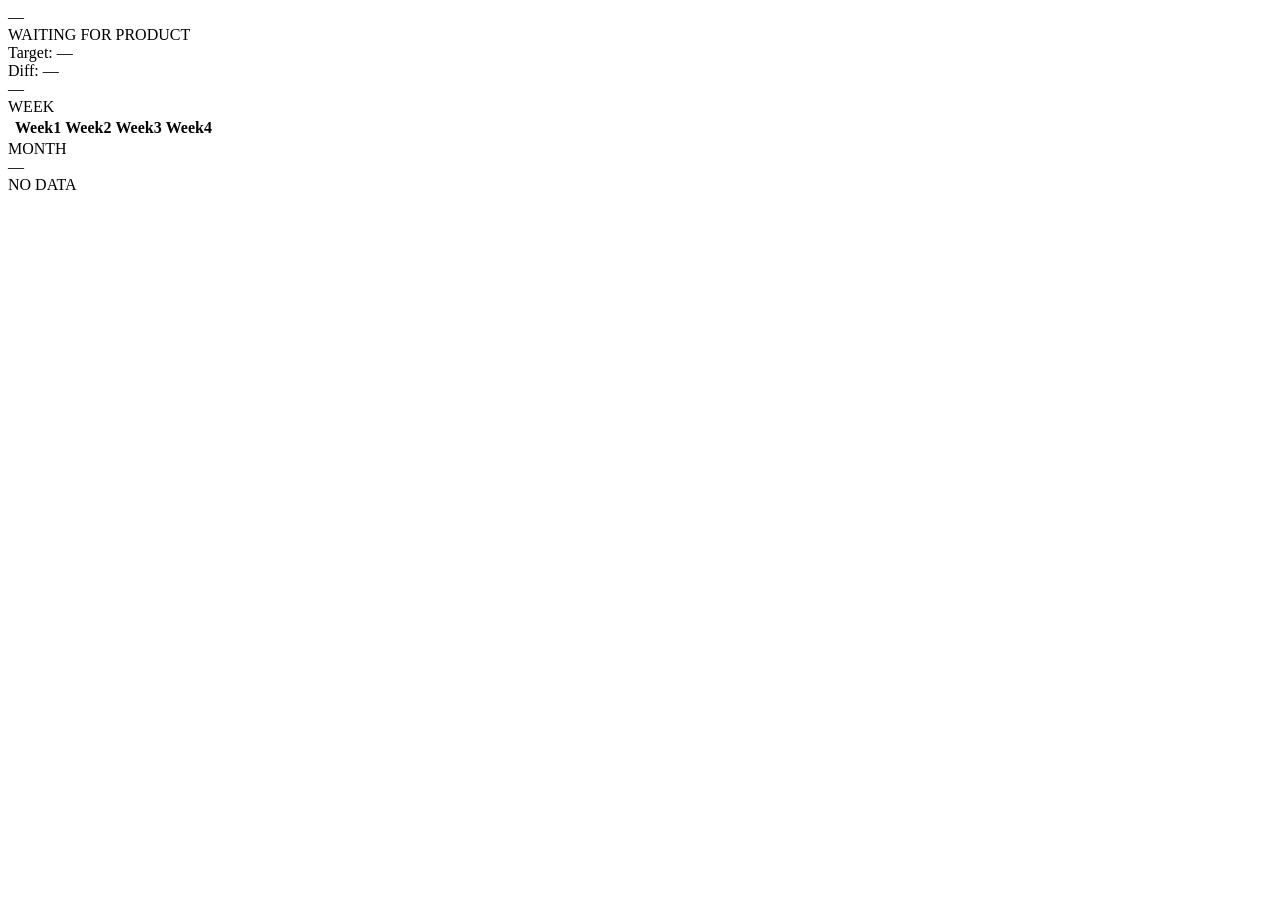
==== web/board.html @ d9a236e5 "first commit" ====
<!DOCTYPE html>
<html lang="en">
<head>
<meta charset="utf-8">
<meta name="viewport" content="width=device-width, initial-scale=1">
<title>Cycle Time Board</title>
<link rel="icon" href="data:image/svg+xml,<svg xmlns='http://www.w3.org/2000/svg' viewBox='0 0 16 16'><text y='14' font-size='14'>&#128200;</text></svg>">
<link rel="stylesheet" href="/static/board.css">
</head>
<body>
<div class="board" id="board">

  <header class="station" id="station">—</header>

  <section class="live" id="live">
    <span id="liveText">WAITING FOR PRODUCT</span>
  </section>

  <section class="diff" id="diff">
    <div class="diff-item">
      <span class="diff-label">Target:</span>
      <span id="targetVal">—</span>
    </div>
    <div class="diff-item">
      <span class="diff-label">Diff:</span>
      <span id="diffVal">—</span>
    </div>
  </section>

  <section class="day">
    <div class="day-date" id="dayDate">—</div>
    <div class="rank-list" id="dayList"></div>
  </section>

  <div class="bottom">
    <section class="panel week">
      <div class="panel-head">WEEK</div>
      <div class="panel-body">
        <table class="week-grid">
          <thead>
            <tr><th></th><th>Week1</th><th>Week2</th><th>Week3</th><th>Week4</th></tr>
          </thead>
          <tbody id="weekBody"></tbody>
        </table>
      </div>
    </section>

    <section class="panel month">
      <div class="panel-head">MONTH</div>
      <div class="panel-body">
        <div class="month-label" id="monthLabel">—</div>
        <div class="rank-list" id="monthList"></div>
      </div>
    </section>
  </div>

</div>

<div class="offline-tag">NO DATA</div>

<script src="/static/board.js"></script>
</body>
</html>
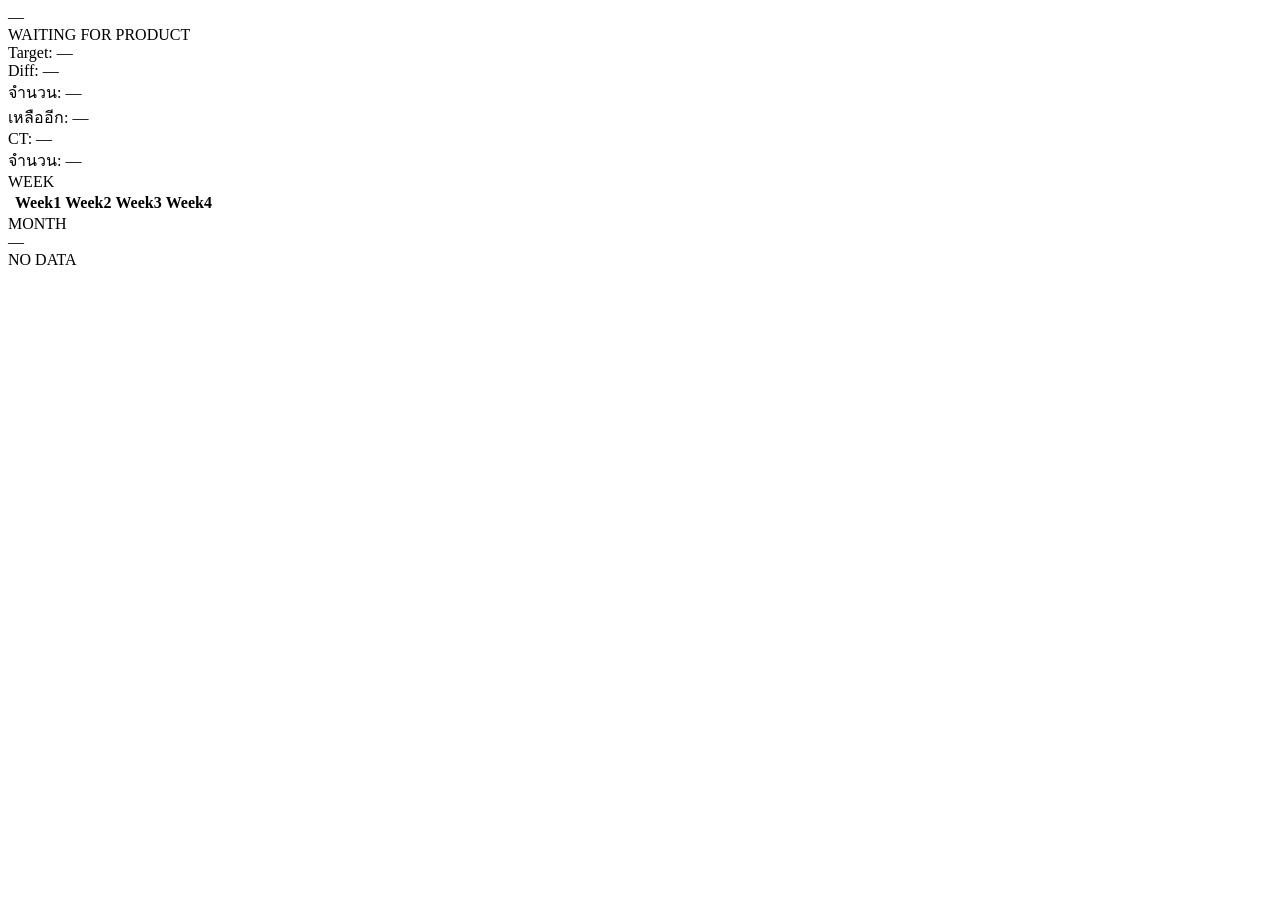
==== commit c7a8232c: "update UI" ====
--- a/web/board.html
+++ b/web/board.html
@@ -27,10 +27,34 @@
     </div>
   </section>
 
-  <section class="day">
-    <div class="day-date" id="dayDate">—</div>
-    <div class="rank-list" id="dayList"></div>
+  <section class="qty" id="qty">
+    <div class="qty-item">
+      <span class="qty-label">จำนวน:</span>
+      <span id="qtyMade">—</span>
+    </div>
+    <div class="qty-item">
+      <span class="qty-label">เหลืออีก:</span>
+      <span id="qtyLeft">—</span>
+    </div>
   </section>
+
+  <div class="day">
+    <section class="day-panel">
+      <div class="day-head">
+        <span class="day-title">CT:</span>
+        <span class="day-date" id="dayDate">—</span>
+      </div>
+      <div class="rank-list" id="dayList"></div>
+    </section>
+
+    <section class="day-panel">
+      <div class="day-head">
+        <span class="day-title">จำนวน:</span>
+        <span class="day-date" id="qtyDate">—</span>
+      </div>
+      <div class="rank-list" id="qtyList"></div>
+    </section>
+  </div>
 
   <div class="bottom">
     <section class="panel week">
